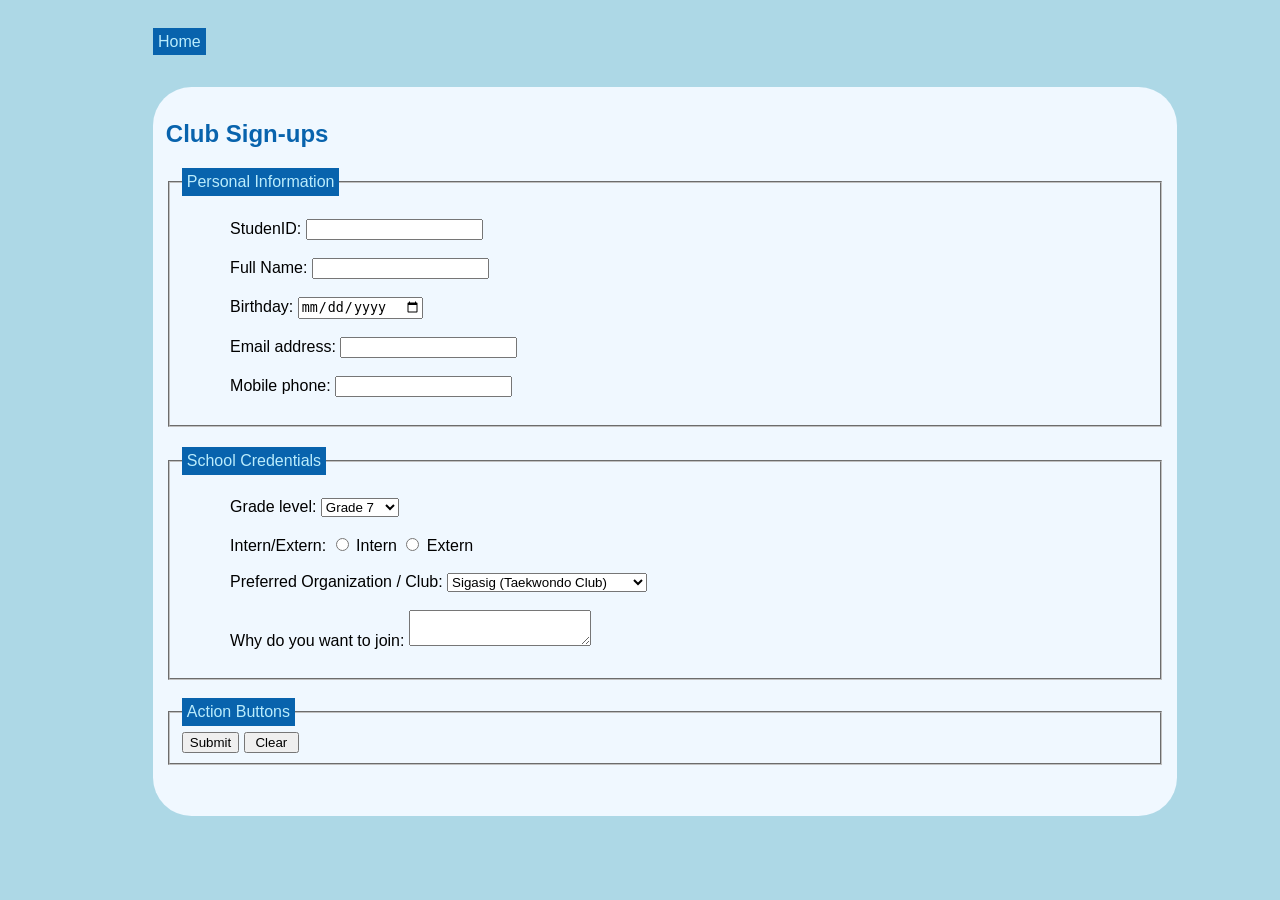
==== public/Q3_2GCesiumMargarito.html @ cde873d2 "2ndgraded" ====
<!DOCTYPE html>
<html>
  <head>
    <meta charset="UTF-8">
    <meta name="viewport" content="width=device-width, initial-scale=1.0">
    <meta name="description" content="Q3 2nd Graded Exercise">
    <meta name="keywords" content="HTML Forms">
    <title>Sign-up Page</title>
   <style>
    body{
        padding: 25px;
        font-family: arial;
        width: 80%;
        margin-left: 10%;
        background-color: #ADD8E6;
    }

    .title {
        color: rgb(8, 99, 173);
    }

    fieldset:nth-child(2) {
        margin-top: 20px;
    }

    legend {
        background: rgb(8, 99, 173);
        color: rgb(186, 236, 252);
        padding: 5px;
    }
    label {
        margin: 5%;
    }
    a {
        background:rgb(8, 99, 173);
        color:rgb(186, 236, 252);
        padding: 5px;
        text-decoration: none;
    }
    input:focus{
        color:aliceblue;
        border-color: aqua;
        background-color:rgb(8, 99, 173);
    }
    textarea:focus{
        color:aliceblue;
        border-color: aqua;
        background-color:rgb(8, 99, 173);
    }
    select:focus{
        color:aliceblue;
        border-color: aqua;
        background-color:rgb(8, 99, 173);
    }
    section {
      background-color: aliceblue;
      padding:1vw;
      padding-bottom:4vw;
      border-radius: 3vw;
    }
    </style>
  </head>
  <body>
     <header>
        <nav class="navbar">
            <a href="../../index.html"> Home </a>
        </nav>
    </header>
    <br/><br/>

    <section>
      <h1 class="title">Club Sign-ups</h1>
      <form id="dForm" action="submit" method="post" 
      onsubmit="return confirm('Do you want to submit the form?');"
      onreset="return confirm('Do you want to reset the form?');"
      onblur="">
        

        <fieldset>
          <legend>Personal Information</legend><br/>
          <label> StudenID: 
            <input type="number" name="ID" id="ID" required />
          </label><br/><br/>
          <label> Full Name:
            <input type="text" name="fName" id="fName" required />
          </label><br/><br/>
          <label> Birthday:
            <input type="date" name="dob" id="dob" required />
          </label><br/><br/>
          <label> Email address:
            <input type="email" name="eAdd" id="eAdd" required />
          </label><br/><br/>
          <label> Mobile phone:
            <input type="text" name="mPhone" id="mPhone" required />
          </label><br/><br/>
        </fieldset>

        <fieldset>
            <legend>School Credentials</legend><br/>
            <label> Grade level:
                <select name="gLvl" id="gLvl" required >
                    <option value="Grade 7">Grade 7</option>
                    <option value="Grade 8">Grade 8</option>
                    <option value="Grade 9">Grade 9</option>
                    <option value="Grade 10">Grade 10</option>
                    <option value="Grade 11">Grade 11</option>
                    <option value="Grade 12">Grade 12</option>
                </select>
              </label><br/><br/>
              <label> Intern/Extern:
                <input type="radio" name="int" value="int" required /> Intern
                <input type="radio" name="ext" value="ext" required /> Extern
              </label><br/><br/>
              <label> Preferred Organization / Club:
                <select name="gLvl" id="gLvl" required>
                    <option value="tkd">Sigasig (Taekwondo Club)</option>
                    <option value="chem">ATOM (Chemistry Club)</option>
                    <option value="sdk">Sapienara (Sudoku Club)</option>
                    <option value="tom">Tomorrow(Data Science Club)</option>
                    <option value="aks">AKSIS (Social Action Club)</option>
                    <option value="alnt">Alianti (Ultimate Frisbee Club)</option>
                </select>
              <label><br/><br/>
              <label> Why do you want to join: 
                <textarea name="about" id="about"></textarea>
              </label><br/><br/>
        </fieldset>

        <br/>
        <fieldset>
          <legend>Action Buttons</legend>
          <button type="submit"> Submit </button>
          <input type="reset" value=" Clear " />
        </fieldset>
      </form>
    </section>
  </body>
</html>
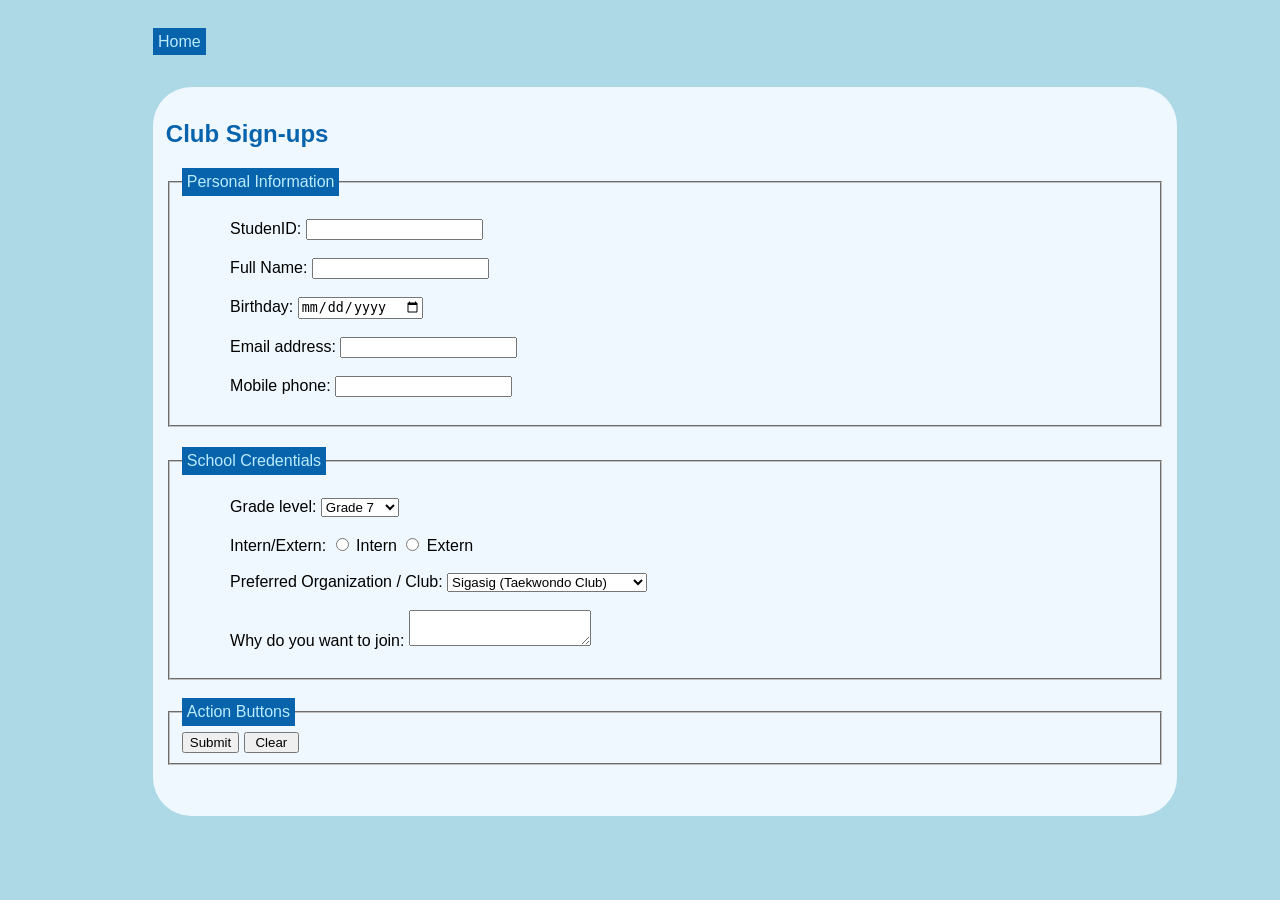
==== commit e4825e68: "2Gdraft(commit4)" ====
--- a/public/Q3_2GCesiumMargarito.html
+++ b/public/Q3_2GCesiumMargarito.html
@@ -6,64 +6,63 @@
     <meta name="description" content="Q3 2nd Graded Exercise">
     <meta name="keywords" content="HTML Forms">
     <title>Sign-up Page</title>
-   <style>
-    body{
-        padding: 25px;
-        font-family: arial;
-        width: 80%;
-        margin-left: 10%;
-        background-color: #ADD8E6;
-    }
+    <style>
+      body{
+          padding: 25px;
+          font-family: arial;
+          width: 80%;
+          margin-left: 10%;
+          background-color: #ADD8E6;
+      }
+      .title {
+          color: rgb(8, 99, 173);
+      }
 
-    .title {
-        color: rgb(8, 99, 173);
-    }
+      fieldset:nth-child(2) {
+          margin-top: 20px;
+      }
 
-    fieldset:nth-child(2) {
-        margin-top: 20px;
-    }
-
-    legend {
-        background: rgb(8, 99, 173);
-        color: rgb(186, 236, 252);
-        padding: 5px;
-    }
-    label {
-        margin: 5%;
-    }
-    a {
-        background:rgb(8, 99, 173);
-        color:rgb(186, 236, 252);
-        padding: 5px;
-        text-decoration: none;
-    }
-    input:focus{
-        color:aliceblue;
-        border-color: aqua;
-        background-color:rgb(8, 99, 173);
-    }
-    textarea:focus{
-        color:aliceblue;
-        border-color: aqua;
-        background-color:rgb(8, 99, 173);
-    }
-    select:focus{
-        color:aliceblue;
-        border-color: aqua;
-        background-color:rgb(8, 99, 173);
-    }
-    section {
-      background-color: aliceblue;
-      padding:1vw;
-      padding-bottom:4vw;
-      border-radius: 3vw;
-    }
+      legend {
+          background: rgb(8, 99, 173);
+          color: rgb(186, 236, 252);
+          padding: 5px;
+      }
+      label {
+          margin: 5%;
+      }
+      a {
+          background:rgb(8, 99, 173);
+          color:rgb(186, 236, 252);
+          padding: 5px;
+          text-decoration: none;
+      }
+      input:focus{
+          color:aliceblue;
+          border-color: aqua;
+          background-color:rgb(143, 188, 224);
+      }
+      textarea:focus{
+          color:aliceblue;
+          border-color: aqua;
+          background-color:rgb(143, 188, 224);
+      }
+      select:focus{
+          color:aliceblue;
+          border-color: aqua;
+          background-color:rgb(143, 188, 224);
+      }
+      section {
+        background-color: aliceblue;
+        padding:1vw;
+        padding-bottom:4vw;
+        border-radius: 3vw;
+      }
     </style>
   </head>
   <body>
      <header>
         <nav class="navbar">
-            <a href="../../index.html"> Home </a>
+            <a href="https://steph0801.github.io/3QPortfolioCs_Margarito/"> Home </a>
         </nav>
     </header>
     <br/><br/>
@@ -72,26 +71,25 @@
       <h1 class="title">Club Sign-ups</h1>
       <form id="dForm" action="submit" method="post" 
       onsubmit="return confirm('Do you want to submit the form?');"
-      onreset="return confirm('Do you want to reset the form?');"
-      onblur="">
+      onreset="return confirm('Do you want to reset the form?');">
         
 
         <fieldset>
           <legend>Personal Information</legend><br/>
           <label> StudenID: 
-            <input type="number" name="ID" id="ID" required />
+            <input type="number" name="ID" id="ID" onblur="noInput(this)" required />
           </label><br/><br/>
           <label> Full Name:
-            <input type="text" name="fName" id="fName" required />
+            <input type="text" name="fName" id="fName" onblur="noInput(this)" required />
           </label><br/><br/>
           <label> Birthday:
-            <input type="date" name="dob" id="dob" required />
+            <input type="date" name="dob" id="dob" onblur="noInput(this)" required />
           </label><br/><br/>
           <label> Email address:
-            <input type="email" name="eAdd" id="eAdd" required />
+            <input type="email" name="eAdd" id="eAdd" onblur="noInput(this)" required />
           </label><br/><br/>
           <label> Mobile phone:
-            <input type="text" name="mPhone" id="mPhone" required />
+            <input type="text" name="mPhone" id="mPhone" onblur="noInput(this)" required />
           </label><br/><br/>
         </fieldset>
 
@@ -122,7 +120,7 @@
                 </select>
               <label><br/><br/>
               <label> Why do you want to join: 
-                <textarea name="about" id="about"></textarea>
+                <textarea name="about" id="about" onblur="noInput(this)"></textarea>
               </label><br/><br/>
         </fieldset>
 
@@ -134,5 +132,13 @@
         </fieldset>
       </form>
     </section>
+
+    <script>
+      function noInput(ele){
+        const input = getElementById
+        if()
+        ele.style.backgroundColor = "red";
+      }
+    </script>
   </body>
 </html>
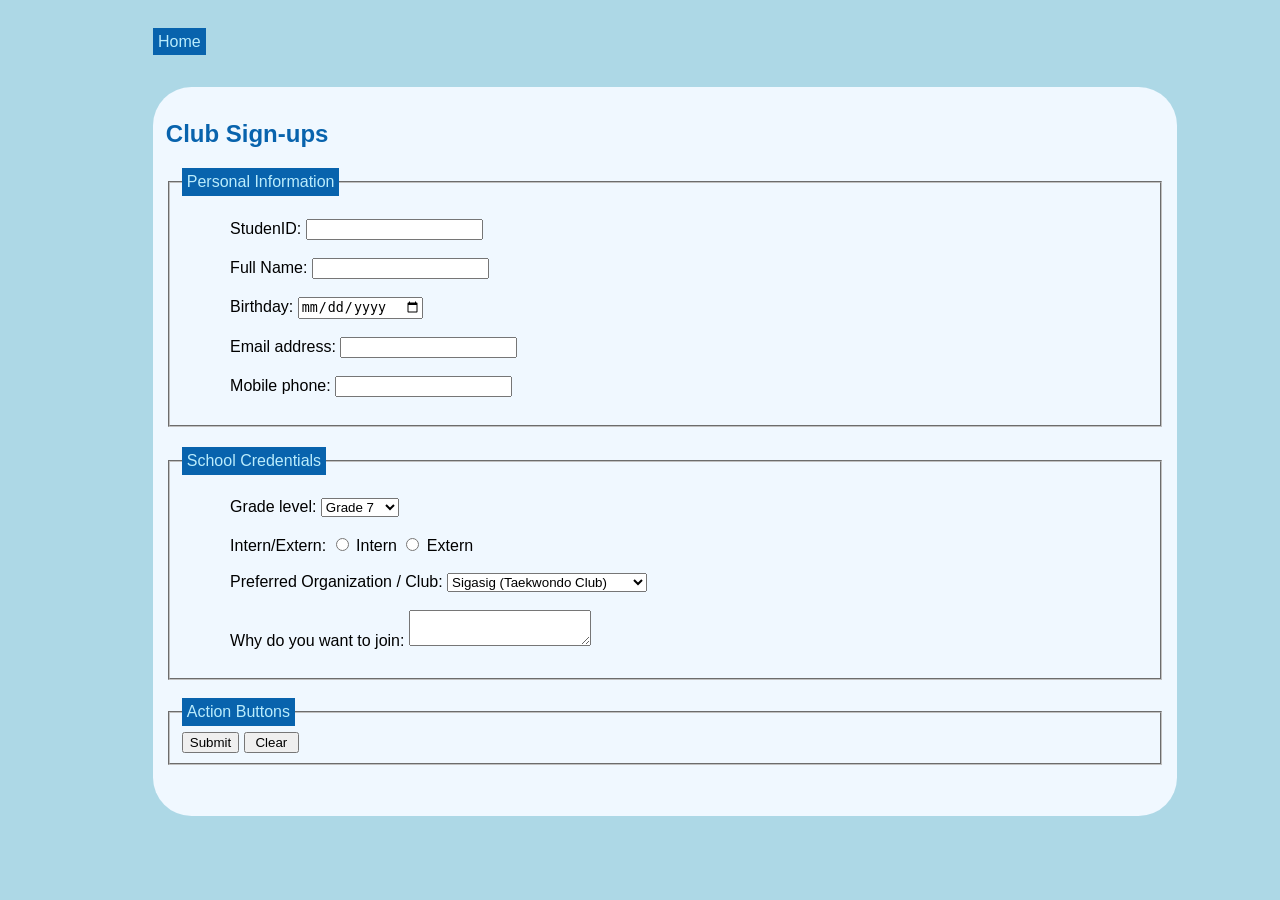
==== commit ddb38521: "commit 6" ====
--- a/public/Q3_2GCesiumMargarito.html
+++ b/public/Q3_2GCesiumMargarito.html
@@ -73,7 +73,6 @@
       onsubmit="return confirm('Do you want to submit the form?');"
       onreset="return confirm('Do you want to reset the form?');">
         
-
         <fieldset>
           <legend>Personal Information</legend><br/>
           <label> StudenID: 
@@ -106,8 +105,8 @@
                 </select>
               </label><br/><br/>
               <label> Intern/Extern:
-                <input type="radio" name="int" value="int" required /> Intern
-                <input type="radio" name="ext" value="ext" required /> Extern
+                <input type="radio" name="living" value="int" required/> Intern
+                <input type="radio" name="living" value="ext" required/> Extern
               </label><br/><br/>
               <label> Preferred Organization / Club:
                 <select name="gLvl" id="gLvl" required>
@@ -135,9 +134,11 @@
 
     <script>
       function noInput(ele){
-        const input = getElementById
-        if()
-        ele.style.backgroundColor = "red";
+        if(ele.value.trim()===""){
+          ele.style.backgroundColor = "red";
+        } else{
+          ele.style.backgroundColor = "white";
+        }
       }
     </script>
   </body>
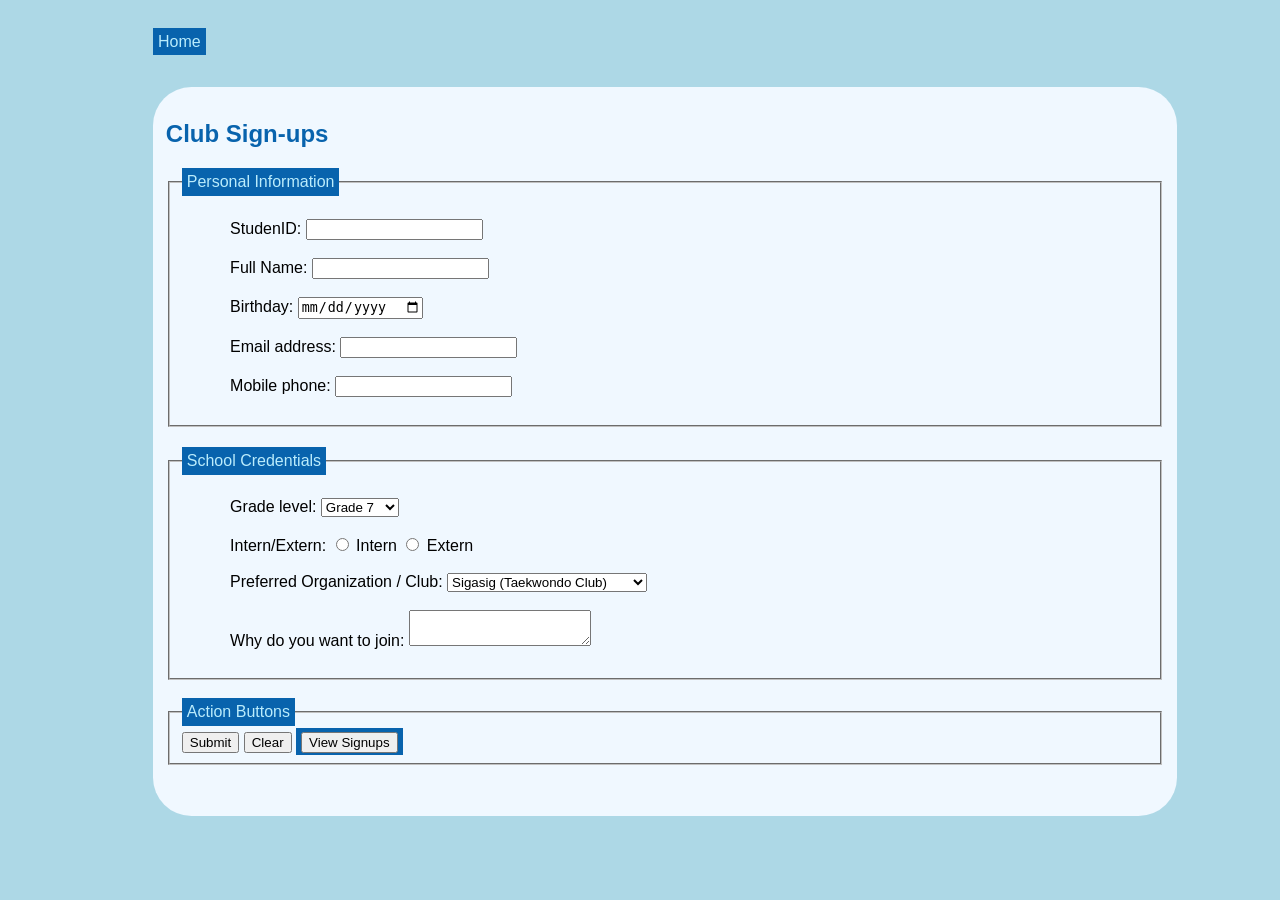
==== commit 5d2997c8: "3rdGraded" ====
--- a/public/Q3_2GCesiumMargarito.html
+++ b/public/Q3_2GCesiumMargarito.html
@@ -69,10 +69,7 @@
 
     <section>
       <h1 class="title">Club Sign-ups</h1>
-      <form id="dForm" action="submit" method="post" 
-      onsubmit="return confirm('Do you want to submit the form?');"
-      onreset="return confirm('Do you want to reset the form?');">
-        
+      <form id="dForm">
         <fieldset>
           <legend>Personal Information</legend><br/>
           <label> StudenID: 
@@ -105,17 +102,17 @@
                 </select>
               </label><br/><br/>
               <label> Intern/Extern:
-                <input type="radio" name="living" value="int" required/> Intern
-                <input type="radio" name="living" value="ext" required/> Extern
+                <input type="radio" name="living" value="Intern" required/> Intern
+                <input type="radio" name="living" value="Extern" required/> Extern
               </label><br/><br/>
               <label> Preferred Organization / Club:
-                <select name="gLvl" id="gLvl" required>
-                    <option value="tkd">Sigasig (Taekwondo Club)</option>
-                    <option value="chem">ATOM (Chemistry Club)</option>
-                    <option value="sdk">Sapienara (Sudoku Club)</option>
-                    <option value="tom">Tomorrow(Data Science Club)</option>
-                    <option value="aks">AKSIS (Social Action Club)</option>
-                    <option value="alnt">Alianti (Ultimate Frisbee Club)</option>
+                <select name="club" id="club" required>
+                    <option value="Sigasig">Sigasig (Taekwondo Club)</option>
+                    <option value="ATOM">ATOM (Chemistry Club)</option>
+                    <option value="Sapienara">Sapienara (Sudoku Club)</option>
+                    <option value="Tomorrow">Tomorrow(Data Science Club)</option>
+                    <option value="AKSIS">AKSIS (Social Action Club)</option>
+                    <option value="Alianti">Alianti (Ultimate Frisbee Club)</option>
                 </select>
               <label><br/><br/>
               <label> Why do you want to join: 
@@ -127,8 +124,10 @@
         <fieldset>
           <legend>Action Buttons</legend>
           <button type="submit"> Submit </button>
-          <input type="reset" value=" Clear " />
-        </fieldset>
+          <input type="reset" value="Clear"/>
+          <a href="viewSignUps.html">
+            <button type="button">View Signups</button>
+          </a>
       </form>
     </section>
 
@@ -140,6 +139,29 @@
           ele.style.backgroundColor = "white";
         }
       }
+
+      document.getElementById('dForm').addEventListener('submit', function(e) {
+        e.preventDefault();
+
+        if(confirm("Are you sure you want to submit?")){
+          let signups = JSON.parse(localStorage.getItem('clubSignups')) || [];
+
+          const entry = {
+            id: document.getElementById('ID').value,
+            name: document.getElementById('fName').value,
+            dob: document.getElementById('dob').value,
+            email: document.getElementById('eAdd').value,
+            phone: document.getElementById('mPhone').value,
+            grade: document.getElementById('gLvl').value,
+            living: document.querySelector('input[name="living"]:checked').value,
+            club: document.getElementById('club').value,
+          };
+
+          signups.push(entry);
+          localStorage.setItem('clubSignups', JSON.stringify(signups));
+          this.reset();
+        }
+      });
     </script>
   </body>
 </html>
